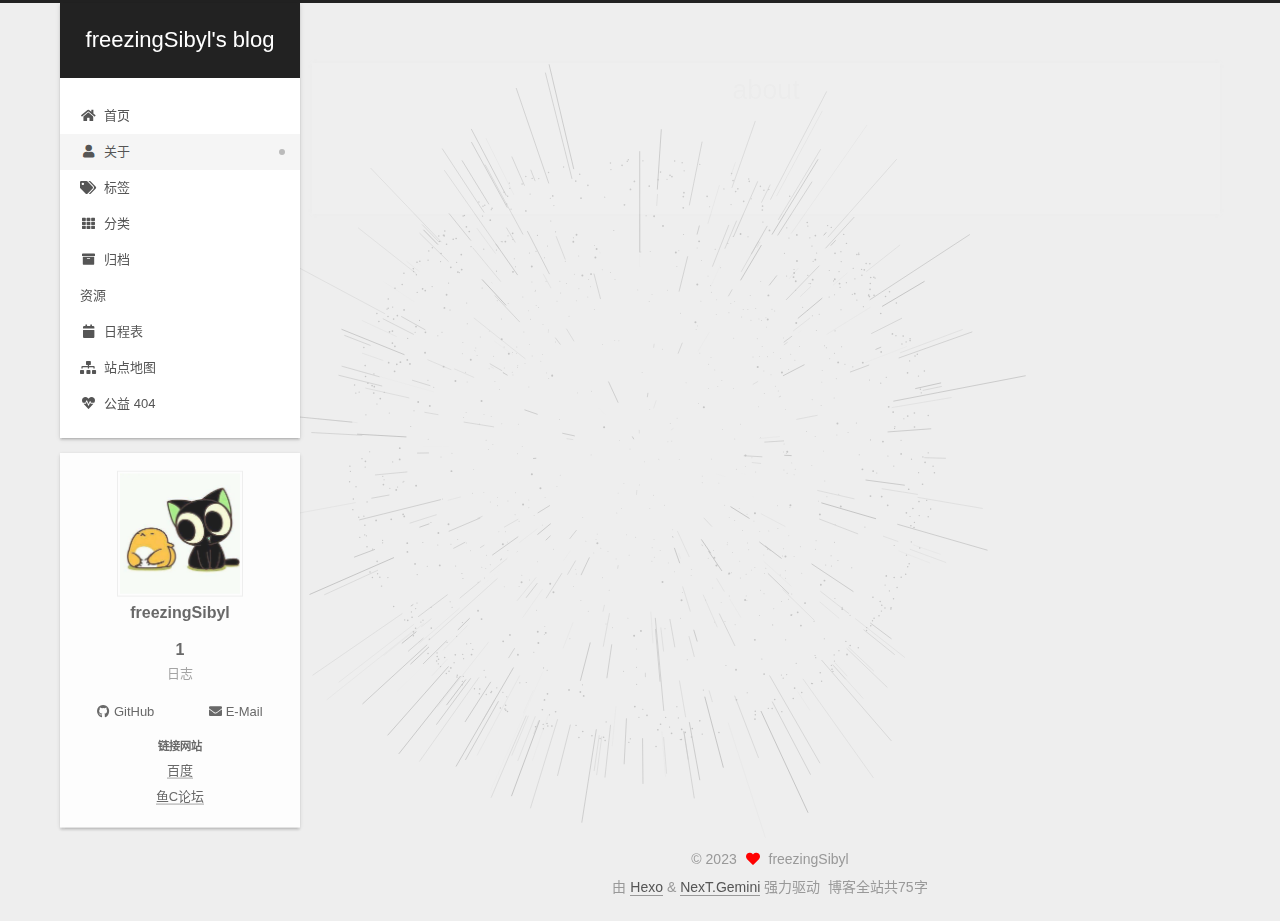
==== about/index.html @ 4f5e6aea "Site updated: 2023-04-17 23:01:33" ====
<!DOCTYPE html>
<html lang="zh-CN">
<head>
  <meta charset="UTF-8">
<meta name="viewport" content="width=device-width, initial-scale=1, maximum-scale=2">
<meta name="theme-color" content="#222">
<meta name="generator" content="Hexo 6.3.0">
  <link rel="apple-touch-icon" sizes="180x180" href="/images/apple-touch-icon-next.png">
  <link rel="icon" type="image/png" sizes="32x32" href="/images/favicon-32x32-next.png">
  <link rel="icon" type="image/png" sizes="16x16" href="/images/favicon-16x16-next.png">
  <link rel="mask-icon" href="/images/logo.svg" color="#222">

<link rel="stylesheet" href="/css/main.css">


<link rel="stylesheet" href="/lib/font-awesome/css/all.min.css">
  <link rel="stylesheet" href="/lib/pace/pace-theme-minimal.min.css">
  <script src="/lib/pace/pace.min.js"></script>

<script id="hexo-configurations">
    var NexT = window.NexT || {};
    var CONFIG = {"hostname":"example.com","root":"/","scheme":"Gemini","version":"7.8.0","exturl":false,"sidebar":{"position":"left","display":"post","padding":18,"offset":12,"onmobile":false},"copycode":{"enable":false,"show_result":false,"style":null},"back2top":{"enable":true,"sidebar":false,"scrollpercent":false},"bookmark":{"enable":false,"color":"#222","save":"auto"},"fancybox":false,"mediumzoom":false,"lazyload":false,"pangu":false,"comments":{"style":"tabs","active":null,"storage":true,"lazyload":false,"nav":null},"algolia":{"hits":{"per_page":10},"labels":{"input_placeholder":"Search for Posts","hits_empty":"We didn't find any results for the search: ${query}","hits_stats":"${hits} results found in ${time} ms"}},"localsearch":{"enable":false,"trigger":"auto","top_n_per_article":1,"unescape":false,"preload":false},"motion":{"enable":true,"async":false,"transition":{"post_block":"fadeIn","post_header":"slideDownIn","post_body":"slideDownIn","coll_header":"slideLeftIn","sidebar":"slideUpIn"}}};
  </script>

  <meta property="og:type" content="website">
<meta property="og:title" content="about">
<meta property="og:url" content="http://example.com/about/index.html">
<meta property="og:site_name" content="freezingSibyl&#39;s blog">
<meta property="og:locale" content="zh_CN">
<meta property="article:published_time" content="2023-04-17T13:16:21.000Z">
<meta property="article:modified_time" content="2023-04-17T13:18:42.189Z">
<meta property="article:author" content="freezingSibyl">
<meta name="twitter:card" content="summary">

<link rel="canonical" href="http://example.com/about/">


<script id="page-configurations">
  // https://hexo.io/docs/variables.html
  CONFIG.page = {
    sidebar: "",
    isHome : false,
    isPost : false,
    lang   : 'zh-CN'
  };
</script>

  <title>about | freezingSibyl's blog
</title>
  






  <noscript>
  <style>
  .use-motion .brand,
  .use-motion .menu-item,
  .sidebar-inner,
  .use-motion .post-block,
  .use-motion .pagination,
  .use-motion .comments,
  .use-motion .post-header,
  .use-motion .post-body,
  .use-motion .collection-header { opacity: initial; }

  .use-motion .site-title,
  .use-motion .site-subtitle {
    opacity: initial;
    top: initial;
  }

  .use-motion .logo-line-before i { left: initial; }
  .use-motion .logo-line-after i { right: initial; }
  </style>
</noscript>

</head>

<body itemscope itemtype="http://schema.org/WebPage">
  <div class="container use-motion">
    <div class="headband"></div>

    <header class="header" itemscope itemtype="http://schema.org/WPHeader">
      <div class="header-inner"><div class="site-brand-container">
  <div class="site-nav-toggle">
    <div class="toggle" aria-label="切换导航栏">
      <span class="toggle-line toggle-line-first"></span>
      <span class="toggle-line toggle-line-middle"></span>
      <span class="toggle-line toggle-line-last"></span>
    </div>
  </div>

  <div class="site-meta">

    <a href="/" class="brand" rel="start">
      <span class="logo-line-before"><i></i></span>
      <h1 class="site-title">freezingSibyl's blog</h1>
      <span class="logo-line-after"><i></i></span>
    </a>
  </div>

  <div class="site-nav-right">
    <div class="toggle popup-trigger">
    </div>
  </div>
</div>




<nav class="site-nav">
  <ul id="menu" class="main-menu menu">
        <li class="menu-item menu-item-home">

    <a href="/" rel="section"><i class="fa fa-home fa-fw"></i>首页</a>

  </li>
        <li class="menu-item menu-item-about">

    <a href="/about/" rel="section"><i class="fa fa-user fa-fw"></i>关于</a>

  </li>
        <li class="menu-item menu-item-tags">

    <a href="/tags/" rel="section"><i class="fa fa-tags fa-fw"></i>标签</a>

  </li>
        <li class="menu-item menu-item-categories">

    <a href="/categories/" rel="section"><i class="fa fa-th fa-fw"></i>分类</a>

  </li>
        <li class="menu-item menu-item-archives">

    <a href="/archives/" rel="section"><i class="fa fa-archive fa-fw"></i>归档</a>

  </li>
        <li class="menu-item menu-item-resources">

    <a href="/resources/" rel="section"><i class="download fa-fw"></i>资源</a>

  </li>
        <li class="menu-item menu-item-schedule">

    <a href="/schedule/" rel="section"><i class="fa fa-calendar fa-fw"></i>日程表</a>

  </li>
        <li class="menu-item menu-item-sitemap">

    <a href="/sitemap.xml" rel="section"><i class="fa fa-sitemap fa-fw"></i>站点地图</a>

  </li>
        <li class="menu-item menu-item-commonweal">

    <a href="/404/" rel="section"><i class="fa fa-heartbeat fa-fw"></i>公益 404</a>

  </li>
  </ul>
</nav>




</div>
    </header>

    
  <div class="back-to-top">
    <i class="fa fa-arrow-up"></i>
    <span>0%</span>
  </div>


    <main class="main">
      <div class="main-inner">
        <div class="content-wrap">
          
  
  

          <div class="content page posts-expand">
            

    
    
    
    <div class="post-block" lang="zh-CN">
      <header class="post-header">

<h1 class="post-title" itemprop="name headline">about
</h1>

<div class="post-meta">
  

</div>

</header>

      
      
      
      <div class="post-body">
          
      </div>
      
      
      
    </div>
    

    
    
    


          </div>
          

<script>
  window.addEventListener('tabs:register', () => {
    let { activeClass } = CONFIG.comments;
    if (CONFIG.comments.storage) {
      activeClass = localStorage.getItem('comments_active') || activeClass;
    }
    if (activeClass) {
      let activeTab = document.querySelector(`a[href="#comment-${activeClass}"]`);
      if (activeTab) {
        activeTab.click();
      }
    }
  });
  if (CONFIG.comments.storage) {
    window.addEventListener('tabs:click', event => {
      if (!event.target.matches('.tabs-comment .tab-content .tab-pane')) return;
      let commentClass = event.target.classList[1];
      localStorage.setItem('comments_active', commentClass);
    });
  }
</script>

        </div>
          
  
  <div class="toggle sidebar-toggle">
    <span class="toggle-line toggle-line-first"></span>
    <span class="toggle-line toggle-line-middle"></span>
    <span class="toggle-line toggle-line-last"></span>
  </div>

  <aside class="sidebar">
    <div class="sidebar-inner">

      <ul class="sidebar-nav motion-element">
        <li class="sidebar-nav-toc">
          文章目录
        </li>
        <li class="sidebar-nav-overview">
          站点概览
        </li>
      </ul>

      <!--noindex-->
      <div class="post-toc-wrap sidebar-panel">
      </div>
      <!--/noindex-->

      <div class="site-overview-wrap sidebar-panel">
        <div class="site-author motion-element" itemprop="author" itemscope itemtype="http://schema.org/Person">
    <img class="site-author-image" itemprop="image" alt="freezingSibyl"
      src="/images/avatar.jpg">
  <p class="site-author-name" itemprop="name">freezingSibyl</p>
  <div class="site-description" itemprop="description"></div>
</div>
<div class="site-state-wrap motion-element">
  <nav class="site-state">
      <div class="site-state-item site-state-posts">
          <a href="/archives/">
        
          <span class="site-state-item-count">1</span>
          <span class="site-state-item-name">日志</span>
        </a>
      </div>
  </nav>
</div>
  <div class="links-of-author motion-element">
      <span class="links-of-author-item">
        <a href="https://github.com/ssn-439" title="GitHub → https:&#x2F;&#x2F;github.com&#x2F;ssn-439" rel="noopener" target="_blank"><i class="fab fa-github fa-fw"></i>GitHub</a>
      </span>
      <span class="links-of-author-item">
        <a href="mailto:yourname@gmail.com" title="E-Mail → mailto:yourname@gmail.com" rel="noopener" target="_blank"><i class="fa fa-envelope fa-fw"></i>E-Mail</a>
      </span>
  </div>


  <div class="links-of-blogroll motion-element">
    <div class="links-of-blogroll-title"><i class="link fa-fw"></i>
      链接网站
    </div>
    <ul class="links-of-blogroll-list">
        <li class="links-of-blogroll-item">
          <a href="https://baidu.com/" title="https:&#x2F;&#x2F;baidu.com" rel="noopener" target="_blank">百度</a>
        </li>
        <li class="links-of-blogroll-item">
          <a href="https://fishc.com.cn/" title="https:&#x2F;&#x2F;fishc.com.cn" rel="noopener" target="_blank">鱼C论坛</a>
        </li>
    </ul>
  </div>

      </div>

    </div>
  </aside>
  <div id="sidebar-dimmer"></div>


      </div>
    </main>

    <footer class="footer">
      <div class="footer-inner">
        

        

<div class="copyright">
  
  &copy; 
  <span itemprop="copyrightYear">2023</span>
  <span class="with-love">
    <i class="fa fa-heart"></i>
  </span>
  <span class="author" itemprop="copyrightHolder">freezingSibyl</span>
</div>
  <div class="powered-by">由 <a href="https://hexo.io/" class="theme-link" rel="noopener" target="_blank">Hexo</a> & <a href="https://theme-next.org/" class="theme-link" rel="noopener" target="_blank">NexT.Gemini</a> 强力驱动
  </div>
<div class="theme-info">
  <div class="powered-by"></div>
  <span class="post-count">博客全站共75字</span>
</div>

        








      </div>
    </footer>
  </div>

  
  <script src="/lib/anime.min.js"></script>
  <script src="/lib/velocity/velocity.min.js"></script>
  <script src="/lib/velocity/velocity.ui.min.js"></script>

<script src="/js/utils.js"></script>

<script src="/js/motion.js"></script>


<script src="/js/schemes/pisces.js"></script>


<script src="/js/next-boot.js"></script>


  <script defer src="/lib/three/three.min.js"></script>
    <script defer src="/lib/three/canvas_sphere.min.js"></script>


  















  

  

</body>
</html>
---- css/main.css ----
:root {
  --body-bg-color: #eee;
  --content-bg-color: #fff;
  --card-bg-color: #f5f5f5;
  --text-color: #555;
  --blockquote-color: #666;
  --link-color: #555;
  --link-hover-color: #222;
  --brand-color: #fff;
  --brand-hover-color: #fff;
  --table-row-odd-bg-color: #f9f9f9;
  --table-row-hover-bg-color: #f5f5f5;
  --menu-item-bg-color: #f5f5f5;
  --btn-default-bg: #fff;
  --btn-default-color: #555;
  --btn-default-border-color: #555;
  --btn-default-hover-bg: #222;
  --btn-default-hover-color: #fff;
  --btn-default-hover-border-color: #222;
}
html {
  line-height: 1.15; /* 1 */
  -webkit-text-size-adjust: 100%; /* 2 */
}
body {
  margin: 0;
}
main {
  display: block;
}
h1 {
  font-size: 2em;
  margin: 0.67em 0;
}
hr {
  box-sizing: content-box; /* 1 */
  height: 0; /* 1 */
  overflow: visible; /* 2 */
}
pre {
  font-family: monospace, monospace; /* 1 */
  font-size: 1em; /* 2 */
}
a {
  background: transparent;
}
abbr[title] {
  border-bottom: none; /* 1 */
  text-decoration: underline; /* 2 */
  text-decoration: underline dotted; /* 2 */
}
b,
strong {
  font-weight: bolder;
}
code,
kbd,
samp {
  font-family: monospace, monospace; /* 1 */
  font-size: 1em; /* 2 */
}
small {
  font-size: 80%;
}
sub,
sup {
  font-size: 75%;
  line-height: 0;
  position: relative;
  vertical-align: baseline;
}
sub {
  bottom: -0.25em;
}
sup {
  top: -0.5em;
}
img {
  border-style: none;
}
button,
input,
optgroup,
select,
textarea {
  font-family: inherit; /* 1 */
  font-size: 100%; /* 1 */
  line-height: 1.15; /* 1 */
  margin: 0; /* 2 */
}
button,
input {
/* 1 */
  overflow: visible;
}
button,
select {
/* 1 */
  text-transform: none;
}
button,
[type='button'],
[type='reset'],
[type='submit'] {
  -webkit-appearance: button;
}
button::-moz-focus-inner,
[type='button']::-moz-focus-inner,
[type='reset']::-moz-focus-inner,
[type='submit']::-moz-focus-inner {
  border-style: none;
  padding: 0;
}
button:-moz-focusring,
[type='button']:-moz-focusring,
[type='reset']:-moz-focusring,
[type='submit']:-moz-focusring {
  outline: 1px dotted ButtonText;
}
fieldset {
  padding: 0.35em 0.75em 0.625em;
}
legend {
  box-sizing: border-box; /* 1 */
  color: inherit; /* 2 */
  display: table; /* 1 */
  max-width: 100%; /* 1 */
  padding: 0; /* 3 */
  white-space: normal; /* 1 */
}
progress {
  vertical-align: baseline;
}
textarea {
  overflow: auto;
}
[type='checkbox'],
[type='radio'] {
  box-sizing: border-box; /* 1 */
  padding: 0; /* 2 */
}
[type='number']::-webkit-inner-spin-button,
[type='number']::-webkit-outer-spin-button {
  height: auto;
}
[type='search'] {
  outline-offset: -2px; /* 2 */
  -webkit-appearance: textfield; /* 1 */
}
[type='search']::-webkit-search-decoration {
  -webkit-appearance: none;
}
::-webkit-file-upload-button {
  font: inherit; /* 2 */
  -webkit-appearance: button; /* 1 */
}
details {
  display: block;
}
summary {
  display: list-item;
}
template {
  display: none;
}
[hidden] {
  display: none;
}
::selection {
  background: #262a30;
  color: #eee;
}
html,
body {
  height: 100%;
}
body {
  background: var(--body-bg-color);
  color: var(--text-color);
  font-family: 'Lato', "PingFang SC", "Microsoft YaHei", sans-serif;
  font-size: 1em;
  line-height: 2;
}
@media (max-width: 991px) {
  body {
    padding-left: 0 !important;
    padding-right: 0 !important;
  }
}
h1,
h2,
h3,
h4,
h5,
h6 {
  font-family: 'Lato', "PingFang SC", "Microsoft YaHei", sans-serif;
  font-weight: bold;
  line-height: 1.5;
  margin: 20px 0 15px;
}
h1 {
  font-size: 1.5em;
}
h2 {
  font-size: 1.375em;
}
h3 {
  font-size: 1.25em;
}
h4 {
  font-size: 1.125em;
}
h5 {
  font-size: 1em;
}
h6 {
  font-size: 0.875em;
}
p {
  margin: 0 0 20px 0;
}
a,
span.exturl {
  border-bottom: 1px solid #999;
  color: var(--link-color);
  outline: 0;
  text-decoration: none;
  overflow-wrap: break-word;
  word-wrap: break-word;
  cursor: pointer;
}
a:hover,
span.exturl:hover {
  border-bottom-color: var(--link-hover-color);
  color: var(--link-hover-color);
}
iframe,
img,
video {
  display: block;
  margin-left: auto;
  margin-right: auto;
  max-width: 100%;
}
hr {
  background-image: repeating-linear-gradient(-45deg, #ddd, #ddd 4px, transparent 4px, transparent 8px);
  border: 0;
  height: 3px;
  margin: 40px 0;
}
blockquote {
  border-left: 4px solid #ddd;
  color: var(--blockquote-color);
  margin: 0;
  padding: 0 15px;
}
blockquote cite::before {
  content: '-';
  padding: 0 5px;
}
dt {
  font-weight: bold;
}
dd {
  margin: 0;
  padding: 0;
}
kbd {
  background-color: #f5f5f5;
  background-image: linear-gradient(#eee, #fff, #eee);
  border: 1px solid #ccc;
  border-radius: 0.2em;
  box-shadow: 0.1em 0.1em 0.2em rgba(0,0,0,0.1);
  color: #555;
  font-family: inherit;
  padding: 0.1em 0.3em;
  white-space: nowrap;
}
.table-container {
  overflow: auto;
}
table {
  border-collapse: collapse;
  border-spacing: 0;
  font-size: 0.875em;
  margin: 0 0 20px 0;
  width: 100%;
}
tbody tr:nth-of-type(odd) {
  background: var(--table-row-odd-bg-color);
}
tbody tr:hover {
  background: var(--table-row-hover-bg-color);
}
caption,
th,
td {
  font-weight: normal;
  padding: 8px;
  vertical-align: middle;
}
th,
td {
  border: 1px solid #ddd;
  border-bottom: 3px solid #ddd;
}
th {
  font-weight: 700;
  padding-bottom: 10px;
}
td {
  border-bottom-width: 1px;
}
.btn {
  background: var(--btn-default-bg);
  border: 2px solid var(--btn-default-border-color);
  border-radius: 2px;
  color: var(--btn-default-color);
  display: inline-block;
  font-size: 0.875em;
  line-height: 2;
  padding: 0 20px;
  text-decoration: none;
  transition-property: background-color;
  transition-delay: 0s;
  transition-duration: 0.2s;
  transition-timing-function: ease-in-out;
}
.btn:hover {
  background: var(--btn-default-hover-bg);
  border-color: var(--btn-default-hover-border-color);
  color: var(--btn-default-hover-color);
}
.btn + .btn {
  margin: 0 0 8px 8px;
}
.btn .fa-fw {
  text-align: left;
  width: 1.285714285714286em;
}
.toggle {
  line-height: 0;
}
.toggle .toggle-line {
  background: #fff;
  display: inline-block;
  height: 2px;
  left: 0;
  position: relative;
  top: 0;
  transition: all 0.4s;
  vertical-align: top;
  width: 100%;
}
.toggle .toggle-line:not(:first-child) {
  margin-top: 3px;
}
.toggle.toggle-arrow .toggle-line-first {
  left: 50%;
  top: 2px;
  transform: rotate(45deg);
  width: 50%;
}
.toggle.toggle-arrow .toggle-line-middle {
  left: 2px;
  width: 90%;
}
.toggle.toggle-arrow .toggle-line-last {
  left: 50%;
  top: -2px;
  transform: rotate(-45deg);
  width: 50%;
}
.toggle.toggle-close .toggle-line-first {
  transform: rotate(-45deg);
  top: 5px;
}
.toggle.toggle-close .toggle-line-middle {
  opacity: 0;
}
.toggle.toggle-close .toggle-line-last {
  transform: rotate(45deg);
  top: -5px;
}
.highlight,
pre {
  background: #f7f7f7;
  color: #4d4d4c;
  line-height: 1.6;
  margin: 0 auto 20px;
}
pre,
code {
  font-family: consolas, Menlo, monospace, "PingFang SC", "Microsoft YaHei";
}
code {
  background: #eee;
  border-radius: 3px;
  color: #555;
  padding: 2px 4px;
  overflow-wrap: break-word;
  word-wrap: break-word;
}
.highlight *::selection {
  background: #d6d6d6;
}
.highlight pre {
  border: 0;
  margin: 0;
  padding: 10px 0;
}
.highlight table {
  border: 0;
  margin: 0;
  width: auto;
}
.highlight td {
  border: 0;
  padding: 0;
}
.highlight figcaption {
  background: #eff2f3;
  color: #4d4d4c;
  display: flex;
  font-size: 0.875em;
  justify-content: space-between;
  line-height: 1.2;
  padding: 0.5em;
}
.highlight figcaption a {
  color: #4d4d4c;
}
.highlight figcaption a:hover {
  border-bottom-color: #4d4d4c;
}
.highlight .gutter {
  -moz-user-select: none;
  -ms-user-select: none;
  -webkit-user-select: none;
  user-select: none;
}
.highlight .gutter pre {
  background: #eff2f3;
  color: #869194;
  padding-left: 10px;
  padding-right: 10px;
  text-align: right;
}
.highlight .code pre {
  background: #f7f7f7;
  padding-left: 10px;
  width: 100%;
}
.gist table {
  width: auto;
}
.gist table td {
  border: 0;
}
pre {
  overflow: auto;
  padding: 10px;
}
pre code {
  background: none;
  color: #4d4d4c;
  font-size: 0.875em;
  padding: 0;
  text-shadow: none;
}
pre .deletion {
  background: #fdd;
}
pre .addition {
  background: #dfd;
}
pre .meta {
  color: #eab700;
  -moz-user-select: none;
  -ms-user-select: none;
  -webkit-user-select: none;
  user-select: none;
}
pre .comment {
  color: #8e908c;
}
pre .variable,
pre .attribute,
pre .tag,
pre .name,
pre .regexp,
pre .ruby .constant,
pre .xml .tag .title,
pre .xml .pi,
pre .xml .doctype,
pre .html .doctype,
pre .css .id,
pre .css .class,
pre .css .pseudo {
  color: #c82829;
}
pre .number,
pre .preprocessor,
pre .built_in,
pre .builtin-name,
pre .literal,
pre .params,
pre .constant,
pre .command {
  color: #f5871f;
}
pre .ruby .class .title,
pre .css .rules .attribute,
pre .string,
pre .symbol,
pre .value,
pre .inheritance,
pre .header,
pre .ruby .symbol,
pre .xml .cdata,
pre .special,
pre .formula {
  color: #718c00;
}
pre .title,
pre .css .hexcolor {
  color: #3e999f;
}
pre .function,
pre .python .decorator,
pre .python .title,
pre .ruby .function .title,
pre .ruby .title .keyword,
pre .perl .sub,
pre .javascript .title,
pre .coffeescript .title {
  color: #4271ae;
}
pre .keyword,
pre .javascript .function {
  color: #8959a8;
}
.blockquote-center {
  border-left: none;
  margin: 40px 0;
  padding: 0;
  position: relative;
  text-align: center;
}
.blockquote-center .fa {
  display: block;
  opacity: 0.6;
  position: absolute;
  width: 100%;
}
.blockquote-center .fa-quote-left {
  border-top: 1px solid #ccc;
  text-align: left;
  top: -20px;
}
.blockquote-center .fa-quote-right {
  border-bottom: 1px solid #ccc;
  text-align: right;
  bottom: -20px;
}
.blockquote-center p,
.blockquote-center div {
  text-align: center;
}
.post-body .group-picture img {
  margin: 0 auto;
  padding: 0 3px;
}
.group-picture-row {
  margin-bottom: 6px;
  overflow: hidden;
}
.group-picture-column {
  float: left;
  margin-bottom: 10px;
}
.post-body .label {
  color: #555;
  display: inline;
  padding: 0 2px;
}
.post-body .label.default {
  background: #f0f0f0;
}
.post-body .label.primary {
  background: #efe6f7;
}
.post-body .label.info {
  background: #e5f2f8;
}
.post-body .label.success {
  background: #e7f4e9;
}
.post-body .label.warning {
  background: #fcf6e1;
}
.post-body .label.danger {
  background: #fae8eb;
}
.post-body .tabs {
  margin-bottom: 20px;
}
.post-body .tabs,
.tabs-comment {
  display: block;
  padding-top: 10px;
  position: relative;
}
.post-body .tabs ul.nav-tabs,
.tabs-comment ul.nav-tabs {
  display: flex;
  flex-wrap: wrap;
  margin: 0;
  margin-bottom: -1px;
  padding: 0;
}
@media (max-width: 413px) {
  .post-body .tabs ul.nav-tabs,
  .tabs-comment ul.nav-tabs {
    display: block;
    margin-bottom: 5px;
  }
}
.post-body .tabs ul.nav-tabs li.tab,
.tabs-comment ul.nav-tabs li.tab {
  border-bottom: 1px solid #ddd;
  border-left: 1px solid transparent;
  border-right: 1px solid transparent;
  border-top: 3px solid transparent;
  flex-grow: 1;
  list-style-type: none;
  border-radius: 0 0 0 0;
}
@media (max-width: 413px) {
  .post-body .tabs ul.nav-tabs li.tab,
  .tabs-comment ul.nav-tabs li.tab {
    border-bottom: 1px solid transparent;
    border-left: 3px solid transparent;
    border-right: 1px solid transparent;
    border-top: 1px solid transparent;
  }
}
@media (max-width: 413px) {
  .post-body .tabs ul.nav-tabs li.tab,
  .tabs-comment ul.nav-tabs li.tab {
    border-radius: 0;
  }
}
.post-body .tabs ul.nav-tabs li.tab a,
.tabs-comment ul.nav-tabs li.tab a {
  border-bottom: initial;
  display: block;
  line-height: 1.8;
  outline: 0;
  padding: 0.25em 0.75em;
  text-align: center;
  transition-delay: 0s;
  transition-duration: 0.2s;
  transition-timing-function: ease-out;
}
.post-body .tabs ul.nav-tabs li.tab a i,
.tabs-comment ul.nav-tabs li.tab a i {
  width: 1.285714285714286em;
}
.post-body .tabs ul.nav-tabs li.tab.active,
.tabs-comment ul.nav-tabs li.tab.active {
  border-bottom: 1px solid transparent;
  border-left: 1px solid #ddd;
  border-right: 1px solid #ddd;
  border-top: 3px solid #fc6423;
}
@media (max-width: 413px) {
  .post-body .tabs ul.nav-tabs li.tab.active,
  .tabs-comment ul.nav-tabs li.tab.active {
    border-bottom: 1px solid #ddd;
    border-left: 3px solid #fc6423;
    border-right: 1px solid #ddd;
    border-top: 1px solid #ddd;
  }
}
.post-body .tabs ul.nav-tabs li.tab.active a,
.tabs-comment ul.nav-tabs li.tab.active a {
  color: var(--link-color);
  cursor: default;
}
.post-body .tabs .tab-content .tab-pane,
.tabs-comment .tab-content .tab-pane {
  border: 1px solid #ddd;
  border-top: 0;
  padding: 20px 20px 0 20px;
  border-radius: 0;
}
.post-body .tabs .tab-content .tab-pane:not(.active),
.tabs-comment .tab-content .tab-pane:not(.active) {
  display: none;
}
.post-body .tabs .tab-content .tab-pane.active,
.tabs-comment .tab-content .tab-pane.active {
  display: block;
}
.post-body .tabs .tab-content .tab-pane.active:nth-of-type(1),
.tabs-comment .tab-content .tab-pane.active:nth-of-type(1) {
  border-radius: 0 0 0 0;
}
@media (max-width: 413px) {
  .post-body .tabs .tab-content .tab-pane.active:nth-of-type(1),
  .tabs-comment .tab-content .tab-pane.active:nth-of-type(1) {
    border-radius: 0;
  }
}
.post-body .note {
  border-radius: 3px;
  margin-bottom: 20px;
  padding: 1em;
  position: relative;
  border: 1px solid #eee;
  border-left-width: 5px;
}
.post-body .note h2,
.post-body .note h3,
.post-body .note h4,
.post-body .note h5,
.post-body .note h6 {
  margin-top: 0;
  border-bottom: initial;
  margin-bottom: 0;
  padding-top: 0;
}
.post-body .note p:first-child,
.post-body .note ul:first-child,
.post-body .note ol:first-child,
.post-body .note table:first-child,
.post-body .note pre:first-child,
.post-body .note blockquote:first-child,
.post-body .note img:first-child {
  margin-top: 0;
}
.post-body .note p:last-child,
.post-body .note ul:last-child,
.post-body .note ol:last-child,
.post-body .note table:last-child,
.post-body .note pre:last-child,
.post-body .note blockquote:last-child,
.post-body .note img:last-child {
  margin-bottom: 0;
}
.post-body .note.default {
  border-left-color: #777;
}
.post-body .note.default h2,
.post-body .note.default h3,
.post-body .note.default h4,
.post-body .note.default h5,
.post-body .note.default h6 {
  color: #777;
}
.post-body .note.primary {
  border-left-color: #6f42c1;
}
.post-body .note.primary h2,
.post-body .note.primary h3,
.post-body .note.primary h4,
.post-body .note.primary h5,
.post-body .note.primary h6 {
  color: #6f42c1;
}
.post-body .note.info {
  border-left-color: #428bca;
}
.post-body .note.info h2,
.post-body .note.info h3,
.post-body .note.info h4,
.post-body .note.info h5,
.post-body .note.info h6 {
  color: #428bca;
}
.post-body .note.success {
  border-left-color: #5cb85c;
}
.post-body .note.success h2,
.post-body .note.success h3,
.post-body .note.success h4,
.post-body .note.success h5,
.post-body .note.success h6 {
  color: #5cb85c;
}
.post-body .note.warning {
  border-left-color: #f0ad4e;
}
.post-body .note.warning h2,
.post-body .note.warning h3,
.post-body .note.warning h4,
.post-body .note.warning h5,
.post-body .note.warning h6 {
  color: #f0ad4e;
}
.post-body .note.danger {
  border-left-color: #d9534f;
}
.post-body .note.danger h2,
.post-body .note.danger h3,
.post-body .note.danger h4,
.post-body .note.danger h5,
.post-body .note.danger h6 {
  color: #d9534f;
}
.pagination .prev,
.pagination .next,
.pagination .page-number,
.pagination .space {
  display: inline-block;
  margin: 0 10px;
  padding: 0 11px;
  position: relative;
  top: -1px;
}
@media (max-width: 767px) {
  .pagination .prev,
  .pagination .next,
  .pagination .page-number,
  .pagination .space {
    margin: 0 5px;
  }
}
.pagination {
  border-top: 1px solid #eee;
  margin: 120px 0 0;
  text-align: center;
}
.pagination .prev,
.pagination .next,
.pagination .page-number {
  border-bottom: 0;
  border-top: 1px solid #eee;
  transition-property: border-color;
  transition-delay: 0s;
  transition-duration: 0.2s;
  transition-timing-function: ease-in-out;
}
.pagination .prev:hover,
.pagination .next:hover,
.pagination .page-number:hover {
  border-top-color: #222;
}
.pagination .space {
  margin: 0;
  padding: 0;
}
.pagination .prev {
  margin-left: 0;
}
.pagination .next {
  margin-right: 0;
}
.pagination .page-number.current {
  background: #ccc;
  border-top-color: #ccc;
  color: #fff;
}
@media (max-width: 767px) {
  .pagination {
    border-top: none;
  }
  .pagination .prev,
  .pagination .next,
  .pagination .page-number {
    border-bottom: 1px solid #eee;
    border-top: 0;
    margin-bottom: 10px;
    padding: 0 10px;
  }
  .pagination .prev:hover,
  .pagination .next:hover,
  .pagination .page-number:hover {
    border-bottom-color: #222;
  }
}
.comments {
  margin-top: 60px;
  overflow: hidden;
}
.comment-button-group {
  display: flex;
  flex-wrap: wrap-reverse;
  justify-content: center;
  margin: 1em 0;
}
.comment-button-group .comment-button {
  margin: 0.1em 0.2em;
}
.comment-button-group .comment-button.active {
  background: var(--btn-default-hover-bg);
  border-color: var(--btn-default-hover-border-color);
  color: var(--btn-default-hover-color);
}
.comment-position {
  display: none;
}
.comment-position.active {
  display: block;
}
.tabs-comment {
  background: var(--content-bg-color);
  margin-top: 4em;
  padding-top: 0;
}
.tabs-comment .comments {
  border: 0;
  box-shadow: none;
  margin-top: 0;
  padding-top: 0;
}
.container {
  min-height: 100%;
  position: relative;
}
.main-inner {
  margin: 0 auto;
  width: calc(100% - 20px);
}
@media (min-width: 1200px) {
  .main-inner {
    width: 1160px;
  }
}
@media (min-width: 1600px) {
  .main-inner {
    width: 73%;
  }
}
@media (max-width: 767px) {
  .content-wrap {
    padding: 0 20px;
  }
}
.header {
  background: transparent;
}
.header-inner {
  margin: 0 auto;
  width: calc(100% - 20px);
}
@media (min-width: 1200px) {
  .header-inner {
    width: 1160px;
  }
}
@media (min-width: 1600px) {
  .header-inner {
    width: 73%;
  }
}
.site-brand-container {
  display: flex;
  flex-shrink: 0;
  padding: 0 10px;
}
.headband {
  background: #222;
  height: 3px;
}
.site-meta {
  flex-grow: 1;
  text-align: center;
}
@media (max-width: 767px) {
  .site-meta {
    text-align: center;
  }
}
.brand {
  border-bottom: none;
  color: var(--brand-color);
  display: inline-block;
  line-height: 1.375em;
  padding: 0 40px;
  position: relative;
}
.brand:hover {
  color: var(--brand-hover-color);
}
.site-title {
  font-family: 'Lato', "PingFang SC", "Microsoft YaHei", sans-serif;
  font-size: 1.375em;
  font-weight: normal;
  margin: 0;
}
.site-subtitle {
  color: #ddd;
  font-size: 0.8125em;
  margin: 10px 0;
}
.use-motion .brand {
  opacity: 0;
}
.use-motion .site-title,
.use-motion .site-subtitle,
.use-motion .custom-logo-image {
  opacity: 0;
  position: relative;
  top: -10px;
}
.site-nav-toggle,
.site-nav-right {
  display: none;
}
@media (max-width: 767px) {
  .site-nav-toggle,
  .site-nav-right {
    display: flex;
    flex-direction: column;
    justify-content: center;
  }
}
.site-nav-toggle .toggle,
.site-nav-right .toggle {
  color: var(--text-color);
  padding: 10px;
  width: 22px;
}
.site-nav-toggle .toggle .toggle-line,
.site-nav-right .toggle .toggle-line {
  background: var(--text-color);
  border-radius: 1px;
}
.site-nav {
  display: block;
}
@media (max-width: 767px) {
  .site-nav {
    clear: both;
    display: none;
  }
}
.site-nav.site-nav-on {
  display: block;
}
.menu {
  margin-top: 20px;
  padding-left: 0;
  text-align: center;
}
.menu-item {
  display: inline-block;
  list-style: none;
  margin: 0 10px;
}
@media (max-width: 767px) {
  .menu-item {
    display: block;
    margin-top: 10px;
  }
  .menu-item.menu-item-search {
    display: none;
  }
}
.menu-item a,
.menu-item span.exturl {
  border-bottom: 0;
  display: block;
  font-size: 0.8125em;
  transition-property: border-color;
  transition-delay: 0s;
  transition-duration: 0.2s;
  transition-timing-function: ease-in-out;
}
@media (hover: none) {
  .menu-item a:hover,
  .menu-item span.exturl:hover {
    border-bottom-color: transparent !important;
  }
}
.menu-item .fa,
.menu-item .fab,
.menu-item .far,
.menu-item .fas {
  margin-right: 8px;
}
.menu-item .badge {
  display: inline-block;
  font-weight: bold;
  line-height: 1;
  margin-left: 0.35em;
  margin-top: 0.35em;
  text-align: center;
  white-space: nowrap;
}
@media (max-width: 767px) {
  .menu-item .badge {
    float: right;
    margin-left: 0;
  }
}
.menu-item-active a,
.menu .menu-item a:hover,
.menu .menu-item span.exturl:hover {
  background: var(--menu-item-bg-color);
}
.use-motion .menu-item {
  opacity: 0;
}
.sidebar {
  background: #222;
  bottom: 0;
  box-shadow: inset 0 2px 6px #000;
  position: fixed;
  top: 0;
}
@media (max-width: 991px) {
  .sidebar {
    display: none;
  }
}
.sidebar-inner {
  color: #999;
  padding: 18px 10px;
  text-align: center;
}
.cc-license {
  margin-top: 10px;
  text-align: center;
}
.cc-license .cc-opacity {
  border-bottom: none;
  opacity: 0.7;
}
.cc-license .cc-opacity:hover {
  opacity: 0.9;
}
.cc-license img {
  display: inline-block;
}
.site-author-image {
  border: 1px solid #eee;
  display: block;
  margin: 0 auto;
  max-width: 120px;
  padding: 2px;
}
.site-author-name {
  color: var(--text-color);
  font-weight: 600;
  margin: 0;
  text-align: center;
}
.site-description {
  color: #999;
  font-size: 0.8125em;
  margin-top: 0;
  text-align: center;
}
.links-of-author {
  margin-top: 15px;
}
.links-of-author a,
.links-of-author span.exturl {
  border-bottom-color: #555;
  display: inline-block;
  font-size: 0.8125em;
  margin-bottom: 10px;
  margin-right: 10px;
  vertical-align: middle;
}
.links-of-author a::before,
.links-of-author span.exturl::before {
  background: #ba1fff;
  border-radius: 50%;
  content: ' ';
  display: inline-block;
  height: 4px;
  margin-right: 3px;
  vertical-align: middle;
  width: 4px;
}
.sidebar-button {
  margin-top: 15px;
}
.sidebar-button a {
  border: 1px solid #fc6423;
  border-radius: 4px;
  color: #fc6423;
  display: inline-block;
  padding: 0 15px;
}
.sidebar-button a .fa,
.sidebar-button a .fab,
.sidebar-button a .far,
.sidebar-button a .fas {
  margin-right: 5px;
}
.sidebar-button a:hover {
  background: #fc6423;
  border: 1px solid #fc6423;
  color: #fff;
}
.sidebar-button a:hover .fa,
.sidebar-button a:hover .fab,
.sidebar-button a:hover .far,
.sidebar-button a:hover .fas {
  color: #fff;
}
.links-of-blogroll {
  font-size: 0.8125em;
  margin-top: 10px;
}
.links-of-blogroll-title {
  font-size: 0.875em;
  font-weight: 600;
  margin-top: 0;
}
.links-of-blogroll-list {
  list-style: none;
  margin: 0;
  padding: 0;
}
#sidebar-dimmer {
  display: none;
}
@media (max-width: 767px) {
  #sidebar-dimmer {
    background: #000;
    display: block;
    height: 100%;
    left: 100%;
    opacity: 0;
    position: fixed;
    top: 0;
    width: 100%;
    z-index: 1100;
  }
  .sidebar-active + #sidebar-dimmer {
    opacity: 0.7;
    transform: translateX(-100%);
    transition: opacity 0.5s;
  }
}
.sidebar-nav {
  margin: 0;
  padding-bottom: 20px;
  padding-left: 0;
}
.sidebar-nav li {
  border-bottom: 1px solid transparent;
  color: var(--text-color);
  cursor: pointer;
  display: inline-block;
  font-size: 0.875em;
}
.sidebar-nav li.sidebar-nav-overview {
  margin-left: 10px;
}
.sidebar-nav li:hover {
  color: #fc6423;
}
.sidebar-nav .sidebar-nav-active {
  border-bottom-color: #fc6423;
  color: #fc6423;
}
.sidebar-nav .sidebar-nav-active:hover {
  color: #fc6423;
}
.sidebar-panel {
  display: none;
  overflow-x: hidden;
  overflow-y: auto;
}
.sidebar-panel-active {
  display: block;
}
.sidebar-toggle {
  background: #222;
  bottom: 45px;
  cursor: pointer;
  height: 14px;
  left: 30px;
  padding: 5px;
  position: fixed;
  width: 14px;
  z-index: 1300;
}
@media (max-width: 991px) {
  .sidebar-toggle {
    left: 20px;
    opacity: 0.8;
    display: none;
  }
}
.sidebar-toggle:hover .toggle-line {
  background: #fc6423;
}
.post-toc {
  font-size: 0.875em;
}
.post-toc ol {
  list-style: none;
  margin: 0;
  padding: 0 2px 5px 10px;
  text-align: left;
}
.post-toc ol > ol {
  padding-left: 0;
}
.post-toc ol a {
  transition-property: all;
  transition-delay: 0s;
  transition-duration: 0.2s;
  transition-timing-function: ease-in-out;
}
.post-toc .nav-item {
  line-height: 1.8;
  overflow: hidden;
  text-overflow: ellipsis;
  white-space: nowrap;
}
.post-toc .nav .nav-child {
  display: none;
}
.post-toc .nav .active > .nav-child {
  display: block;
}
.post-toc .nav .active-current > .nav-child {
  display: block;
}
.post-toc .nav .active-current > .nav-child > .nav-item {
  display: block;
}
.post-toc .nav .active > a {
  border-bottom-color: #fc6423;
  color: #fc6423;
}
.post-toc .nav .active-current > a {
  color: #fc6423;
}
.post-toc .nav .active-current > a:hover {
  color: #fc6423;
}
.site-state {
  display: flex;
  justify-content: center;
  line-height: 1.4;
  margin-top: 10px;
  overflow: hidden;
  text-align: center;
  white-space: nowrap;
}
.site-state-item {
  padding: 0 15px;
}
.site-state-item:not(:first-child) {
  border-left: 1px solid #eee;
}
.site-state-item a {
  border-bottom: none;
}
.site-state-item-count {
  display: block;
  font-size: 1em;
  font-weight: 600;
  text-align: center;
}
.site-state-item-name {
  color: #999;
  font-size: 0.8125em;
}
.footer {
  color: #999;
  font-size: 0.875em;
  padding: 20px 0;
}
.footer.footer-fixed {
  bottom: 0;
  left: 0;
  position: absolute;
  right: 0;
}
.footer-inner {
  box-sizing: border-box;
  margin: 0 auto;
  text-align: center;
  width: calc(100% - 20px);
}
@media (min-width: 1200px) {
  .footer-inner {
    width: 1160px;
  }
}
@media (min-width: 1600px) {
  .footer-inner {
    width: 73%;
  }
}
.languages {
  display: inline-block;
  font-size: 1.125em;
  position: relative;
}
.languages .lang-select-label span {
  margin: 0 0.5em;
}
.languages .lang-select {
  height: 100%;
  left: 0;
  opacity: 0;
  position: absolute;
  top: 0;
  width: 100%;
}
.with-love {
  color: #ff0000;
  display: inline-block;
  margin: 0 5px;
}
.powered-by,
.theme-info {
  display: inline-block;
}
@-moz-keyframes iconAnimate {
  0%, 100% {
    transform: scale(1);
  }
  10%, 30% {
    transform: scale(0.9);
  }
  20%, 40%, 60%, 80% {
    transform: scale(1.1);
  }
  50%, 70% {
    transform: scale(1.1);
  }
}
@-webkit-keyframes iconAnimate {
  0%, 100% {
    transform: scale(1);
  }
  10%, 30% {
    transform: scale(0.9);
  }
  20%, 40%, 60%, 80% {
    transform: scale(1.1);
  }
  50%, 70% {
    transform: scale(1.1);
  }
}
@-o-keyframes iconAnimate {
  0%, 100% {
    transform: scale(1);
  }
  10%, 30% {
    transform: scale(0.9);
  }
  20%, 40%, 60%, 80% {
    transform: scale(1.1);
  }
  50%, 70% {
    transform: scale(1.1);
  }
}
@keyframes iconAnimate {
  0%, 100% {
    transform: scale(1);
  }
  10%, 30% {
    transform: scale(0.9);
  }
  20%, 40%, 60%, 80% {
    transform: scale(1.1);
  }
  50%, 70% {
    transform: scale(1.1);
  }
}
.back-to-top {
  font-size: 12px;
  text-align: center;
  transition-delay: 0s;
  transition-duration: 0.2s;
  transition-timing-function: ease-in-out;
}
.back-to-top {
  background: #222;
  bottom: -100px;
  box-sizing: border-box;
  color: #fff;
  cursor: pointer;
  left: 30px;
  opacity: 0.6;
  padding: 0 6px;
  position: fixed;
  transition-property: bottom;
  z-index: 1300;
  width: 24px;
}
.back-to-top span {
  display: none;
}
.back-to-top:hover {
  color: #fc6423;
}
.back-to-top.back-to-top-on {
  bottom: 30px;
}
@media (max-width: 991px) {
  .back-to-top {
    left: 20px;
    opacity: 0.8;
  }
}
.post-body {
  font-family: 'Lato', "PingFang SC", "Microsoft YaHei", sans-serif;
  overflow-wrap: break-word;
  word-wrap: break-word;
}
@media (min-width: 1200px) {
  .post-body {
    font-size: 1.125em;
  }
}
.post-body .exturl .fa {
  font-size: 0.875em;
  margin-left: 4px;
}
.post-body .image-caption,
.post-body .figure .caption {
  color: #999;
  font-size: 0.875em;
  font-weight: bold;
  line-height: 1;
  margin: -20px auto 15px;
  text-align: center;
}
.post-sticky-flag {
  display: inline-block;
  transform: rotate(30deg);
}
.post-button {
  margin-top: 40px;
  text-align: center;
}
.use-motion .post-block,
.use-motion .pagination,
.use-motion .comments {
  opacity: 0;
  margin-top: 60px;
  margin-bottom: 60px;
  padding: 25px;
  background: rgba(255,255,255,0.9) none repeat scroll !important;
  -webkit-box-shadow: 0 0 5px rgba(202,203,203,0.5);
  -moz-box-shadow: 0 0 5px rgba(202,203,204,0.5);
}
.use-motion .pagination,
.use-motion .comments {
  opacity: 0;
}
.use-motion .post-header {
  opacity: 0;
}
.use-motion .post-body {
  opacity: 0;
}
.use-motion .collection-header {
  opacity: 0;
}
.post-body p a {
  color: #0593d3;
  border-bottom: none;
}
.post-body p a:hover {
  color: #0477ab;
  text-decoration: underline;
}
.posts-collapse {
  margin-left: 35px;
  position: relative;
}
@media (max-width: 767px) {
  .posts-collapse {
    margin-left: 0px;
    margin-right: 0px;
  }
}
.posts-collapse .collection-title {
  font-size: 1.125em;
  position: relative;
}
.posts-collapse .collection-title::before {
  background: #999;
  border: 1px solid #fff;
  border-radius: 50%;
  content: ' ';
  height: 10px;
  left: 0;
  margin-left: -6px;
  margin-top: -4px;
  position: absolute;
  top: 50%;
  width: 10px;
}
.posts-collapse .collection-year {
  font-size: 1.5em;
  font-weight: bold;
  margin: 60px 0;
  position: relative;
}
.posts-collapse .collection-year::before {
  background: #bbb;
  border-radius: 50%;
  content: ' ';
  height: 8px;
  left: 0;
  margin-left: -4px;
  margin-top: -4px;
  position: absolute;
  top: 50%;
  width: 8px;
}
.posts-collapse .collection-header {
  display: block;
  margin: 0 0 0 20px;
}
.posts-collapse .collection-header small {
  color: #bbb;
  margin-left: 5px;
}
.posts-collapse .post-header {
  border-bottom: 1px dashed #ccc;
  margin: 30px 0;
  padding-left: 15px;
  position: relative;
  transition-property: border;
  transition-delay: 0s;
  transition-duration: 0.2s;
  transition-timing-function: ease-in-out;
}
.posts-collapse .post-header::before {
  background: #bbb;
  border: 1px solid #fff;
  border-radius: 50%;
  content: ' ';
  height: 6px;
  left: 0;
  margin-left: -4px;
  position: absolute;
  top: 0.75em;
  transition-property: background;
  width: 6px;
  transition-delay: 0s;
  transition-duration: 0.2s;
  transition-timing-function: ease-in-out;
}
.posts-collapse .post-header:hover {
  border-bottom-color: #666;
}
.posts-collapse .post-header:hover::before {
  background: #222;
}
.posts-collapse .post-meta {
  display: inline;
  font-size: 0.75em;
  margin-right: 10px;
}
.posts-collapse .post-title {
  display: inline;
}
.posts-collapse .post-title a,
.posts-collapse .post-title span.exturl {
  border-bottom: none;
  color: var(--link-color);
}
.posts-collapse .post-title .fa-external-link-alt {
  font-size: 0.875em;
  margin-left: 5px;
}
.posts-collapse::before {
  background: #f5f5f5;
  content: ' ';
  height: 100%;
  left: 0;
  margin-left: -2px;
  position: absolute;
  top: 1.25em;
  width: 4px;
}
.post-eof {
  background: #ccc;
  height: 1px;
  margin: 80px auto 60px;
  text-align: center;
  width: 8%;
}
.post-block:last-of-type .post-eof {
  display: none;
}
.content {
  padding-top: 40px;
}
@media (min-width: 992px) {
  .post-body {
    text-align: justify;
  }
}
@media (max-width: 991px) {
  .post-body {
    text-align: justify;
  }
}
.post-body h1,
.post-body h2,
.post-body h3,
.post-body h4,
.post-body h5,
.post-body h6 {
  padding-top: 10px;
}
.post-body h1 .header-anchor,
.post-body h2 .header-anchor,
.post-body h3 .header-anchor,
.post-body h4 .header-anchor,
.post-body h5 .header-anchor,
.post-body h6 .header-anchor {
  border-bottom-style: none;
  color: #ccc;
  float: right;
  margin-left: 10px;
  visibility: hidden;
}
.post-body h1 .header-anchor:hover,
.post-body h2 .header-anchor:hover,
.post-body h3 .header-anchor:hover,
.post-body h4 .header-anchor:hover,
.post-body h5 .header-anchor:hover,
.post-body h6 .header-anchor:hover {
  color: inherit;
}
.post-body h1:hover .header-anchor,
.post-body h2:hover .header-anchor,
.post-body h3:hover .header-anchor,
.post-body h4:hover .header-anchor,
.post-body h5:hover .header-anchor,
.post-body h6:hover .header-anchor {
  visibility: visible;
}
.post-body iframe,
.post-body img,
.post-body video {
  margin-bottom: 20px;
}
.post-body .video-container {
  height: 0;
  margin-bottom: 20px;
  overflow: hidden;
  padding-top: 75%;
  position: relative;
  width: 100%;
}
.post-body .video-container iframe,
.post-body .video-container object,
.post-body .video-container embed {
  height: 100%;
  left: 0;
  margin: 0;
  position: absolute;
  top: 0;
  width: 100%;
}
.post-gallery {
  align-items: center;
  display: grid;
  grid-gap: 10px;
  grid-template-columns: 1fr 1fr 1fr;
  margin-bottom: 20px;
}
@media (max-width: 767px) {
  .post-gallery {
    grid-template-columns: 1fr 1fr;
  }
}
.post-gallery a {
  border: 0;
}
.post-gallery img {
  margin: 0;
}
.posts-expand .post-header {
  font-size: 1.125em;
}
.posts-expand .post-title {
  font-size: 1.5em;
  font-weight: normal;
  margin: initial;
  text-align: center;
  overflow-wrap: break-word;
  word-wrap: break-word;
}
.posts-expand .post-title-link {
  border-bottom: none;
  color: var(--link-color);
  display: inline-block;
  position: relative;
  vertical-align: top;
}
.posts-expand .post-title-link::before {
  background: var(--link-color);
  bottom: 0;
  content: '';
  height: 2px;
  left: 0;
  position: absolute;
  transform: scaleX(0);
  visibility: hidden;
  width: 100%;
  transition-delay: 0s;
  transition-duration: 0.2s;
  transition-timing-function: ease-in-out;
}
.posts-expand .post-title-link:hover::before {
  transform: scaleX(1);
  visibility: visible;
}
.posts-expand .post-title-link .fa-external-link-alt {
  font-size: 0.875em;
  margin-left: 5px;
}
.posts-expand .post-meta {
  color: #999;
  font-family: 'Lato', "PingFang SC", "Microsoft YaHei", sans-serif;
  font-size: 0.75em;
  margin: 3px 0 60px 0;
  text-align: center;
}
.posts-expand .post-meta .post-description {
  font-size: 0.875em;
  margin-top: 2px;
}
.posts-expand .post-meta time {
  border-bottom: 1px dashed #999;
  cursor: pointer;
}
.post-meta .post-meta-item + .post-meta-item::before {
  content: '|';
  margin: 0 0.5em;
}
.post-meta-divider {
  margin: 0 0.5em;
}
.post-meta-item-icon {
  margin-right: 3px;
}
@media (max-width: 991px) {
  .post-meta-item-icon {
    display: inline-block;
  }
}
@media (max-width: 991px) {
  .post-meta-item-text {
    display: none;
  }
}
.post-nav {
  border-top: 1px solid #eee;
  display: flex;
  justify-content: space-between;
  margin-top: 15px;
  padding: 10px 5px 0;
}
.post-nav-item {
  flex: 1;
}
.post-nav-item a {
  border-bottom: none;
  display: block;
  font-size: 0.875em;
  line-height: 1.6;
  position: relative;
}
.post-nav-item a:active {
  top: 2px;
}
.post-nav-item .fa {
  font-size: 0.75em;
}
.post-nav-item:first-child {
  margin-right: 15px;
}
.post-nav-item:first-child .fa {
  margin-right: 5px;
}
.post-nav-item:last-child {
  margin-left: 15px;
  text-align: right;
}
.post-nav-item:last-child .fa {
  margin-left: 5px;
}
.rtl.post-body p,
.rtl.post-body a,
.rtl.post-body h1,
.rtl.post-body h2,
.rtl.post-body h3,
.rtl.post-body h4,
.rtl.post-body h5,
.rtl.post-body h6,
.rtl.post-body li,
.rtl.post-body ul,
.rtl.post-body ol {
  direction: rtl;
  font-family: UKIJ Ekran;
}
.rtl.post-title {
  font-family: UKIJ Ekran;
}
.post-tags {
  margin-top: 40px;
  text-align: center;
}
.post-tags a {
  display: inline-block;
  font-size: 0.8125em;
}
.post-tags a:not(:last-child) {
  margin-right: 10px;
}
.post-widgets {
  border-top: 1px solid #eee;
  margin-top: 15px;
  text-align: center;
}
.wp_rating {
  height: 20px;
  line-height: 20px;
  margin-top: 10px;
  padding-top: 6px;
  text-align: center;
}
.social-like {
  display: flex;
  font-size: 0.875em;
  justify-content: center;
  text-align: center;
}
.reward-container {
  margin: 20px auto;
  padding: 10px 0;
  text-align: center;
  width: 90%;
}
.reward-container button {
  background: transparent;
  border: 1px solid #fc6423;
  border-radius: 0;
  color: #fc6423;
  cursor: pointer;
  line-height: 2;
  outline: 0;
  padding: 0 15px;
  vertical-align: text-top;
}
.reward-container button:hover {
  background: #fc6423;
  border: 1px solid transparent;
  color: #fa9366;
}
#qr {
  padding-top: 20px;
}
#qr a {
  border: 0;
}
#qr img {
  display: inline-block;
  margin: 0.8em 2em 0 2em;
  max-width: 100%;
  width: 180px;
}
#qr p {
  text-align: center;
}
.category-all-page .category-all-title {
  text-align: center;
}
.category-all-page .category-all {
  margin-top: 20px;
}
.category-all-page .category-list {
  list-style: none;
  margin: 0;
  padding: 0;
}
.category-all-page .category-list-item {
  margin: 5px 10px;
}
.category-all-page .category-list-count {
  color: #bbb;
}
.category-all-page .category-list-count::before {
  content: ' (';
  display: inline;
}
.category-all-page .category-list-count::after {
  content: ') ';
  display: inline;
}
.category-all-page .category-list-child {
  padding-left: 10px;
}
.event-list {
  padding: 0;
}
.event-list hr {
  background: #222;
  margin: 20px 0 45px 0;
}
.event-list hr::after {
  background: #222;
  color: #fff;
  content: 'NOW';
  display: inline-block;
  font-weight: bold;
  padding: 0 5px;
  text-align: right;
}
.event-list .event {
  background: #222;
  margin: 20px 0;
  min-height: 40px;
  padding: 15px 0 15px 10px;
}
.event-list .event .event-summary {
  color: #fff;
  margin: 0;
  padding-bottom: 3px;
}
.event-list .event .event-summary::before {
  animation: dot-flash 1s alternate infinite ease-in-out;
  color: #fff;
  content: '\f111';
  display: inline-block;
  font-size: 10px;
  margin-right: 25px;
  vertical-align: middle;
  font-family: 'Font Awesome 5 Free';
  font-weight: 900;
}
.event-list .event .event-relative-time {
  color: #bbb;
  display: inline-block;
  font-size: 12px;
  font-weight: normal;
  padding-left: 12px;
}
.event-list .event .event-details {
  color: #fff;
  display: block;
  line-height: 18px;
  margin-left: 56px;
  padding-bottom: 6px;
  padding-top: 3px;
  text-indent: -24px;
}
.event-list .event .event-details::before {
  color: #fff;
  display: inline-block;
  margin-right: 9px;
  text-align: center;
  text-indent: 0;
  width: 14px;
  font-family: 'Font Awesome 5 Free';
  font-weight: 900;
}
.event-list .event .event-details.event-location::before {
  content: '\f041';
}
.event-list .event .event-details.event-duration::before {
  content: '\f017';
}
.event-list .event-past {
  background: #f5f5f5;
}
.event-list .event-past .event-summary,
.event-list .event-past .event-details {
  color: #bbb;
  opacity: 0.9;
}
.event-list .event-past .event-summary::before,
.event-list .event-past .event-details::before {
  animation: none;
  color: #bbb;
}
@-moz-keyframes dot-flash {
  from {
    opacity: 1;
    transform: scale(1);
  }
  to {
    opacity: 0;
    transform: scale(0.8);
  }
}
@-webkit-keyframes dot-flash {
  from {
    opacity: 1;
    transform: scale(1);
  }
  to {
    opacity: 0;
    transform: scale(0.8);
  }
}
@-o-keyframes dot-flash {
  from {
    opacity: 1;
    transform: scale(1);
  }
  to {
    opacity: 0;
    transform: scale(0.8);
  }
}
@keyframes dot-flash {
  from {
    opacity: 1;
    transform: scale(1);
  }
  to {
    opacity: 0;
    transform: scale(0.8);
  }
}
ul.breadcrumb {
  font-size: 0.75em;
  list-style: none;
  margin: 1em 0;
  padding: 0 2em;
  text-align: center;
}
ul.breadcrumb li {
  display: inline;
}
ul.breadcrumb li + li::before {
  content: '/\00a0';
  font-weight: normal;
  padding: 0.5em;
}
ul.breadcrumb li + li:last-child {
  font-weight: bold;
}
.tag-cloud {
  text-align: center;
}
.tag-cloud a {
  display: inline-block;
  margin: 10px;
}
.tag-cloud a:hover {
  color: var(--link-hover-color) !important;
}
.header {
  margin: 0 auto;
  position: relative;
  width: calc(100% - 20px);
}
@media (min-width: 1200px) {
  .header {
    width: 1160px;
  }
}
@media (min-width: 1600px) {
  .header {
    width: 73%;
  }
}
@media (max-width: 991px) {
  .header {
    width: auto;
  }
}
.header-inner {
  background: var(--content-bg-color);
  border-radius: initial;
  box-shadow: 0 2px 2px 0 rgba(0,0,0,0.12), 0 3px 1px -2px rgba(0,0,0,0.06), 0 1px 5px 0 rgba(0,0,0,0.12);
  overflow: hidden;
  padding: 0;
  position: absolute;
  top: 0;
  width: 240px;
}
@media (min-width: 1200px) {
  .header-inner {
    width: 240px;
  }
}
@media (max-width: 991px) {
  .header-inner {
    border-radius: initial;
    position: relative;
    width: auto;
  }
}
.main-inner {
  align-items: flex-start;
  display: flex;
  justify-content: space-between;
  flex-direction: row-reverse;
}
@media (max-width: 991px) {
  .main-inner {
    width: auto;
  }
}
.content-wrap {
  background: var(--content-bg-color);
  border-radius: initial;
  box-shadow: 0 2px 2px 0 rgba(0,0,0,0.12), 0 3px 1px -2px rgba(0,0,0,0.06), 0 1px 5px 0 rgba(0,0,0,0.12);
  box-sizing: border-box;
  padding: 40px;
  width: calc(100% - 252px);
}
@media (max-width: 991px) {
  .content-wrap {
    border-radius: initial;
    padding: 20px;
    width: 100%;
  }
}
.footer-inner {
  padding-left: 260px;
}
.back-to-top {
  left: auto;
  right: 30px;
}
@media (max-width: 991px) {
  .back-to-top {
    right: 20px;
  }
}
@media (max-width: 991px) {
  .footer-inner {
    padding-left: 0;
    padding-right: 0;
    width: auto;
  }
}
.site-brand-container {
  background: #222;
}
@media (max-width: 991px) {
  .site-brand-container {
    box-shadow: 0 0 16px rgba(0,0,0,0.5);
  }
}
.site-meta {
  padding: 20px 0;
}
.brand {
  padding: 0;
}
.site-subtitle {
  margin: 10px 10px 0;
}
.custom-logo-image {
  margin-top: 20px;
}
@media (max-width: 991px) {
  .custom-logo-image {
    display: none;
  }
}
@media (min-width: 768px) and (max-width: 991px) {
  .site-nav-toggle,
  .site-nav-right {
    display: flex;
    flex-direction: column;
    justify-content: center;
  }
}
.site-nav-toggle .toggle,
.site-nav-right .toggle {
  color: #fff;
}
.site-nav-toggle .toggle .toggle-line,
.site-nav-right .toggle .toggle-line {
  background: #fff;
}
@media (min-width: 768px) and (max-width: 991px) {
  .site-nav {
    display: none;
  }
}
.menu .menu-item {
  display: block;
  margin: 0;
}
.menu .menu-item a,
.menu .menu-item span.exturl {
  padding: 5px 20px;
  position: relative;
  text-align: left;
  transition-property: background-color;
}
@media (max-width: 991px) {
  .menu .menu-item.menu-item-search {
    display: none;
  }
}
.menu .menu-item .badge {
  background: #ccc;
  border-radius: 10px;
  color: #fff;
  float: right;
  padding: 2px 5px;
  text-shadow: 1px 1px 0 rgba(0,0,0,0.1);
  vertical-align: middle;
}
.main-menu .menu-item-active a::after {
  background: #bbb;
  border-radius: 50%;
  content: ' ';
  height: 6px;
  margin-top: -3px;
  position: absolute;
  right: 15px;
  top: 50%;
  width: 6px;
}
.sub-menu {
  background: var(--content-bg-color);
  border-bottom: 1px solid #ddd;
  margin: 0;
  padding: 6px 0;
}
.sub-menu .menu-item {
  display: inline-block;
}
.sub-menu .menu-item a,
.sub-menu .menu-item span.exturl {
  background: transparent;
  margin: 5px 10px;
  padding: initial;
}
.sub-menu .menu-item a:hover,
.sub-menu .menu-item span.exturl:hover {
  background: transparent;
  color: #fc6423;
}
.sub-menu .menu-item-active a {
  border-bottom-color: #fc6423;
  color: #fc6423;
}
.sub-menu .menu-item-active a:hover {
  border-bottom-color: #fc6423;
}
.sidebar {
  background: var(--body-bg-color);
  box-shadow: none;
  margin-top: 100%;
  position: static;
  width: 240px;
}
@media (max-width: 991px) {
  .sidebar {
    display: none;
  }
}
.sidebar-toggle {
  display: none;
}
.sidebar-inner {
  background: var(--content-bg-color);
  border-radius: initial;
  box-shadow: 0 2px 2px 0 rgba(0,0,0,0.12), 0 3px 1px -2px rgba(0,0,0,0.06), 0 1px 5px 0 rgba(0,0,0,0.12), 0 -1px 0.5px 0 rgba(0,0,0,0.09);
  box-sizing: border-box;
  color: var(--text-color);
  width: 240px;
  opacity: 0;
}
.sidebar-inner.affix {
  position: fixed;
  top: 12px;
}
.sidebar-inner.affix-bottom {
  position: absolute;
}
.site-state-item {
  padding: 0 10px;
}
.sidebar-button {
  border-bottom: 1px dotted #ccc;
  border-top: 1px dotted #ccc;
  margin-top: 10px;
  text-align: center;
}
.sidebar-button a {
  border: 0;
  color: #fc6423;
  display: block;
}
.sidebar-button a:hover {
  background: none;
  border: 0;
  color: #e34603;
}
.sidebar-button a:hover .fa,
.sidebar-button a:hover .fab,
.sidebar-button a:hover .far,
.sidebar-button a:hover .fas {
  color: #e34603;
}
.links-of-author {
  display: flex;
  flex-wrap: wrap;
  margin-top: 10px;
  justify-content: center;
}
.links-of-author-item {
  margin: 5px 0 0;
  width: 50%;
}
.links-of-author-item a,
.links-of-author-item span.exturl {
  box-sizing: border-box;
  display: inline-block;
  margin-bottom: 0;
  margin-right: 0;
  max-width: 216px;
  overflow: hidden;
  padding: 0 5px;
  text-overflow: ellipsis;
  white-space: nowrap;
}
.links-of-author-item a,
.links-of-author-item span.exturl {
  border-bottom: none;
  display: block;
  text-decoration: none;
}
.links-of-author-item a::before,
.links-of-author-item span.exturl::before {
  display: none;
}
.links-of-author-item a:hover,
.links-of-author-item span.exturl:hover {
  background: var(--body-bg-color);
  border-radius: 4px;
}
.links-of-author-item .fa,
.links-of-author-item .fab,
.links-of-author-item .far,
.links-of-author-item .fas {
  margin-right: 2px;
}
.links-of-blogroll-item {
  padding: 0;
}
.content-wrap {
  background: initial;
  box-shadow: initial;
  padding: initial;
}
.post-block {
  background: var(--content-bg-color);
  border-radius: initial;
  box-shadow: 0 2px 2px 0 rgba(0,0,0,0.12), 0 3px 1px -2px rgba(0,0,0,0.06), 0 1px 5px 0 rgba(0,0,0,0.12);
  padding: 40px;
}
.post-block + .post-block {
  border-radius: initial;
  box-shadow: 0 2px 2px 0 rgba(0,0,0,0.12), 0 3px 1px -2px rgba(0,0,0,0.06), 0 1px 5px 0 rgba(0,0,0,0.12), 0 -1px 0.5px 0 rgba(0,0,0,0.09);
  margin-top: 12px;
}
.comments {
  background: var(--content-bg-color);
  border-radius: initial;
  box-shadow: 0 2px 2px 0 rgba(0,0,0,0.12), 0 3px 1px -2px rgba(0,0,0,0.06), 0 1px 5px 0 rgba(0,0,0,0.12), 0 -1px 0.5px 0 rgba(0,0,0,0.09);
  margin-top: 12px;
  padding: 40px;
}
.tabs-comment {
  margin-top: 1em;
}
.content {
  padding-top: initial;
}
.post-eof {
  display: none;
}
.pagination {
  background: var(--content-bg-color);
  border-radius: initial;
  border-top: initial;
  box-shadow: 0 2px 2px 0 rgba(0,0,0,0.12), 0 3px 1px -2px rgba(0,0,0,0.06), 0 1px 5px 0 rgba(0,0,0,0.12), 0 -1px 0.5px 0 rgba(0,0,0,0.09);
  margin: 12px 0 0;
  padding: 10px 0 10px;
}
.pagination .prev,
.pagination .next,
.pagination .page-number {
  margin-bottom: initial;
  top: initial;
}
.main {
  padding-bottom: initial;
}
.footer {
  bottom: auto;
}
.sub-menu {
  border-bottom: initial;
  box-shadow: 0 2px 2px 0 rgba(0,0,0,0.12), 0 3px 1px -2px rgba(0,0,0,0.06), 0 1px 5px 0 rgba(0,0,0,0.12);
}
.sub-menu + .content .post-block {
  box-shadow: 0 2px 2px 0 rgba(0,0,0,0.12), 0 3px 1px -2px rgba(0,0,0,0.06), 0 1px 5px 0 rgba(0,0,0,0.12), 0 -1px 0.5px 0 rgba(0,0,0,0.09);
  margin-top: 12px;
}
@media (min-width: 768px) and (max-width: 991px) {
  .sub-menu + .content .post-block {
    margin-top: 10px;
  }
}
@media (max-width: 767px) {
  .sub-menu + .content .post-block {
    margin-top: 8px;
  }
}
.post-body h1,
.post-body h2 {
  border-bottom: 1px solid #eee;
}
.post-body h3 {
  border-bottom: 1px dotted #eee;
}
@media (min-width: 768px) and (max-width: 991px) {
  .content-wrap {
    padding: 10px;
  }
  .posts-expand .post-button {
    margin-top: 20px;
  }
  .post-block {
    border-radius: initial;
    box-shadow: 0 2px 2px 0 rgba(0,0,0,0.12), 0 3px 1px -2px rgba(0,0,0,0.06), 0 1px 5px 0 rgba(0,0,0,0.12), 0 -1px 0.5px 0 rgba(0,0,0,0.09);
    padding: 20px;
  }
  .post-block + .post-block {
    margin-top: 10px;
  }
  .comments {
    margin-top: 10px;
    padding: 10px 20px;
  }
  .pagination {
    margin: 10px 0 0;
  }
}
@media (max-width: 767px) {
  .content-wrap {
    padding: 8px;
  }
  .posts-expand .post-button {
    margin: 12px 0;
  }
  .post-block {
    border-radius: initial;
    box-shadow: 0 2px 2px 0 rgba(0,0,0,0.12), 0 3px 1px -2px rgba(0,0,0,0.06), 0 1px 5px 0 rgba(0,0,0,0.12), 0 -1px 0.5px 0 rgba(0,0,0,0.09);
    min-height: auto;
    padding: 12px;
  }
  .post-block + .post-block {
    margin-top: 8px;
  }
  .comments {
    margin-top: 8px;
    padding: 10px 12px;
  }
  .pagination {
    margin: 8px 0 0;
  }
}
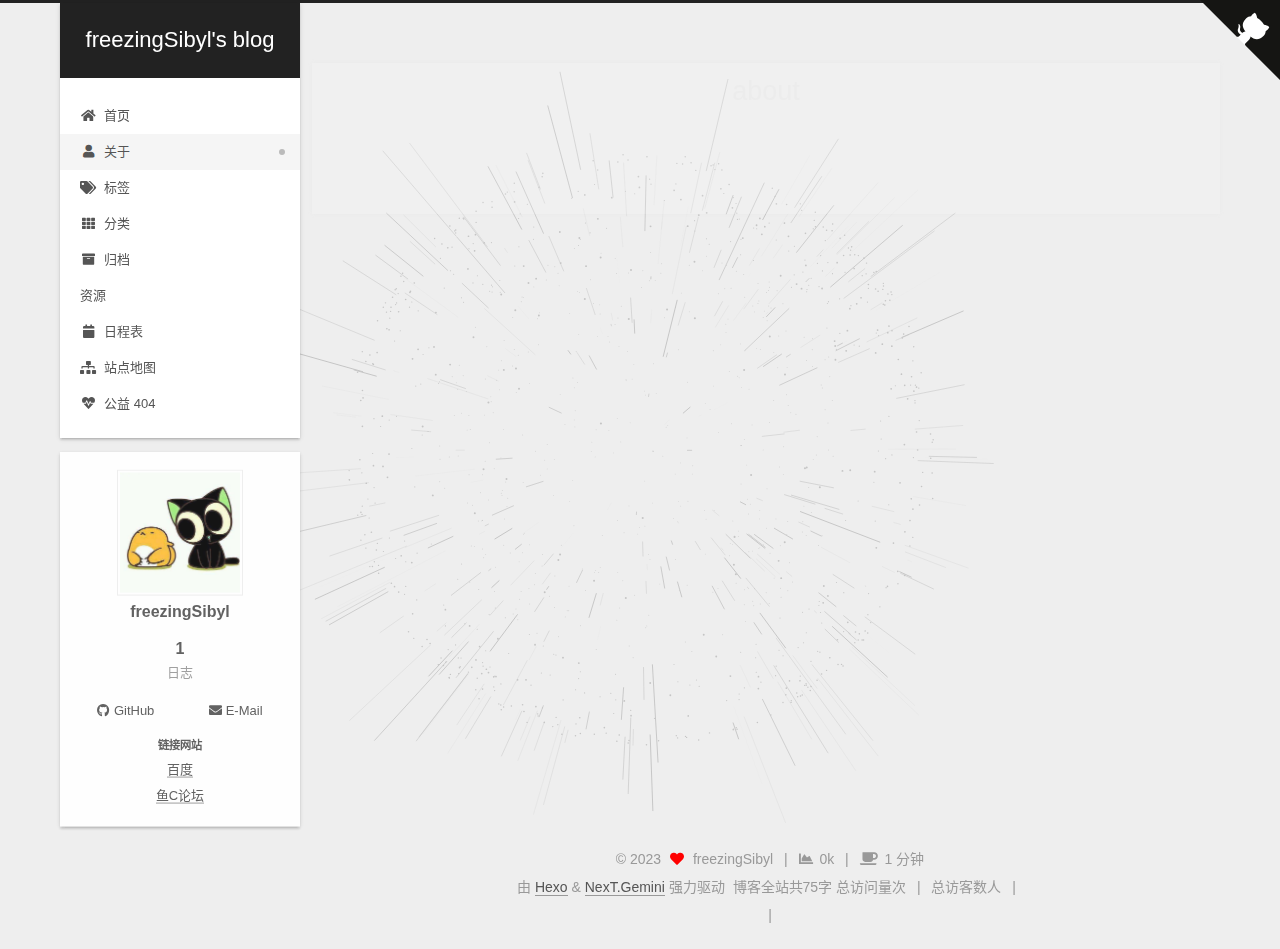
==== commit afb58c48: "Site updated: 2023-04-18 19:36:07" ====
--- a/about/index.html
+++ b/about/index.html
@@ -77,11 +77,14 @@
   </style>
 </noscript>
 
+<link rel="alternate" href="/rss2.xml" title="freezingSibyl's blog" type="application/rss+xml">
 </head>
 
 <body itemscope itemtype="http://schema.org/WebPage">
   <div class="container use-motion">
     <div class="headband"></div>
+
+<a target="_blank" rel="noopener" href="https://github.com/ssn-439" class="github-corner" aria-label="View source on GitHub"><svg width="80" height="80" viewBox="0 0 250 250" style="fill:#151513; color:#fff; position: absolute; top: 0; border: 0; right: 0;" aria-hidden="true"><path d="M0,0 L115,115 L130,115 L142,142 L250,250 L250,0 Z"></path><path d="M128.3,109.0 C113.8,99.7 119.0,89.6 119.0,89.6 C122.0,82.7 120.5,78.6 120.5,78.6 C119.2,72.0 123.4,76.3 123.4,76.3 C127.3,80.9 125.5,87.3 125.5,87.3 C122.9,97.6 130.6,101.9 134.4,103.2" fill="currentColor" style="transform-origin: 130px 106px;" class="octo-arm"></path><path d="M115.0,115.0 C114.9,115.1 118.7,116.5 119.8,115.4 L133.7,101.6 C136.9,99.2 139.9,98.4 142.2,98.6 C133.8,88.0 127.5,74.4 143.8,58.0 C148.5,53.4 154.0,51.2 159.7,51.0 C160.3,49.4 163.2,43.6 171.4,40.1 C171.4,40.1 176.1,42.5 178.8,56.2 C183.1,58.6 187.2,61.8 190.9,65.4 C194.5,69.0 197.7,73.2 200.1,77.6 C213.8,80.2 216.3,84.9 216.3,84.9 C212.7,93.1 206.9,96.0 205.4,96.6 C205.1,102.4 203.0,107.8 198.3,112.5 C181.9,128.9 168.3,122.5 157.7,114.1 C157.9,116.9 156.7,120.9 152.7,124.9 L141.0,136.5 C139.8,137.7 141.6,141.9 141.8,141.8 Z" fill="currentColor" class="octo-body"></path></svg></a><style>.github-corner:hover .octo-arm{animation:octocat-wave 560ms ease-in-out}@keyframes octocat-wave{0%,100%{transform:rotate(0)}20%,60%{transform:rotate(-25deg)}40%,80%{transform:rotate(10deg)}}@media (max-width:500px){.github-corner:hover .octo-arm{animation:none}.github-corner .octo-arm{animation:octocat-wave 560ms ease-in-out}}</style>
 
     <header class="header" itemscope itemtype="http://schema.org/WPHeader">
       <div class="header-inner"><div class="site-brand-container">
@@ -334,6 +337,16 @@
     <i class="fa fa-heart"></i>
   </span>
   <span class="author" itemprop="copyrightHolder">freezingSibyl</span>
+    <span class="post-meta-divider">|</span>
+    <span class="post-meta-item-icon">
+      <i class="fa fa-chart-area"></i>
+    </span>
+    <span title="站点总字数">0k</span>
+    <span class="post-meta-divider">|</span>
+    <span class="post-meta-item-icon">
+      <i class="fa fa-coffee"></i>
+    </span>
+    <span title="站点阅读时长">1 分钟</span>
 </div>
   <div class="powered-by">由 <a href="https://hexo.io/" class="theme-link" rel="noopener" target="_blank">Hexo</a> & <a href="https://theme-next.org/" class="theme-link" rel="noopener" target="_blank">NexT.Gemini</a> 强力驱动
   </div>
@@ -342,7 +355,57 @@
   <span class="post-count">博客全站共75字</span>
 </div>
 
+    <script async src="//dn-lbstatics.qbox.me/busuanzi/2.3/busuanzi.pure.mini.js"></script>
+
+    <span id="busuanzi_container_site_pv">总访问量<span id="busuanzi_value_site_pv"></span>次</span>
+    <span class="post-meta-divider">|</span>
+    <span id="busuanzi_container_site_uv">总访客数<span id="busuanzi_value_site_uv"></span>人</span>
+    <span class="post-meta-divider">|</span>
+<!-- 不蒜子计数初始值纠正 -->
+<script>
+$(document).ready(function() {
+
+    var int = setInterval(fixCount, 50);  // 50ms周期检测函数
+    var countOffset = 20000;  // 初始化首次数据
+
+    function fixCount() {            
+       if (document.getElementById("busuanzi_container_site_pv").style.display != "none")
+        {
+            $("#busuanzi_value_site_pv").html(parseInt($("#busuanzi_value_site_pv").html()) + countOffset); 
+            clearInterval(int);
+        }                  
+        if ($("#busuanzi_container_site_pv").css("display") != "none")
+        {
+            $("#busuanzi_value_site_uv").html(parseInt($("#busuanzi_value_site_uv").html()) + countOffset); // 加上初始数据 
+            clearInterval(int); // 停止检测
+        }  
+    }
+       	
+});
+</script> 
+
+
         
+<div class="busuanzi-count">
+  <script async src="https://busuanzi.ibruce.info/busuanzi/2.3/busuanzi.pure.mini.js"></script>
+    <span class="post-meta-item" id="busuanzi_container_site_uv" style="display: none;">
+      <span class="post-meta-item-icon">
+        <i class="fa fa-user"></i>
+      </span>
+      <span class="site-uv" title="总访客量">
+        <span id="busuanzi_value_site_uv"></span>
+      </span>
+    </span>
+    <span class="post-meta-divider">|</span>
+    <span class="post-meta-item" id="busuanzi_container_site_pv" style="display: none;">
+      <span class="post-meta-item-icon">
+        <i class="fa fa-eye"></i>
+      </span>
+      <span class="site-pv" title="总访问量">
+        <span id="busuanzi_value_site_pv"></span>
+      </span>
+    </span>
+</div>
 
 
 
@@ -395,5 +458,8 @@
 
   
 
+  
+
+
 </body>
 </html>
--- a/css/main.css
+++ b/css/main.css
@@ -1168,7 +1168,7 @@
 }
 .links-of-author a::before,
 .links-of-author span.exturl::before {
-  background: #ba1fff;
+  background: #fffad0;
   border-radius: 50%;
   content: ' ';
   display: inline-block;
@@ -1980,6 +1980,51 @@
 #qr p {
   text-align: center;
 }
+.post-copyright {
+  background: var(--card-bg-color);
+  border-left: 3px solid #ff2a2a;
+  list-style: none;
+  margin: 2em 0 0;
+  padding: 0.5em 1em;
+}
+.followme {
+  align-items: center;
+  background: var(--card-bg-color);
+  border-left: 3px solid #ff2a2a;
+  color: #bbb;
+  margin: 2em 0 1em 0;
+  padding: 1em 1.5em;
+  display: flex;
+  flex-direction: column;
+  justify-content: center;
+}
+.followme .social-list {
+  align-items: center;
+  display: flex;
+  flex-wrap: wrap;
+}
+.followme .social-list .social-item {
+  margin: 0.5em 2em;
+}
+@media (max-width: 991px) {
+  .followme .social-list .social-item {
+    margin: 0.5em 0.75em;
+  }
+}
+.followme .social-list .social-link {
+  border: 0;
+  display: inline-block;
+  text-align: center;
+}
+.followme .social-list .social-link .icon {
+  font-size: 1.75em;
+  height: 1.75em;
+  width: 1.75em;
+}
+.followme .social-list .social-link .label {
+  display: block;
+  font-size: 14px;
+}
 .category-all-page .category-all-title {
   text-align: center;
 }
@@ -2158,6 +2203,13 @@
 }
 .tag-cloud a:hover {
   color: var(--link-hover-color) !important;
+}
+mjx-container[jax="CHTML"][display="true"],
+.has-jax {
+  overflow: auto hidden;
+}
+mjx-container + br {
+  display: none;
 }
 .header {
   margin: 0 auto;
